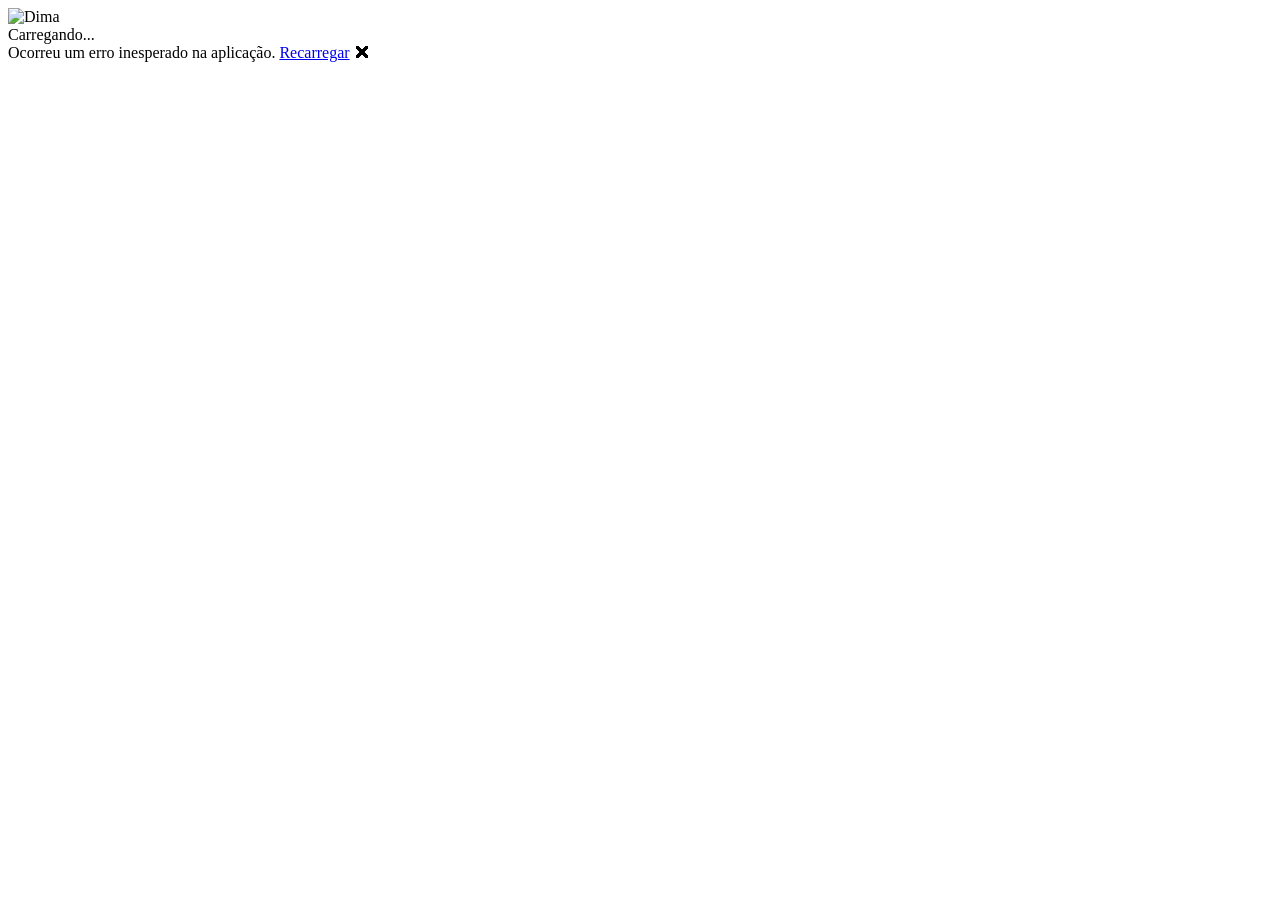
==== Dima.Web/wwwroot/index.html @ 98bc6f2a "feat: initial project setup and solution structure Sets up the base .NET solution and folder structu" ====
<!DOCTYPE html>
<html lang="en">

<head>
    <meta charset="utf-8" />
    <meta name="viewport" content="width=device-width, initial-scale=1.0" />
    <title>Dima - Controle Financeiro</title>
    <base href="/" />
    <link rel="preload" id="webassembly" />

    <link rel="preconnect" href="https://fonts.googleapis.com">
    <link rel="preconnect" href="https://fonts.gstatic.com" crossorigin>
    <link href="https://fonts.googleapis.com/css2?family=Raleway:ital,wght@0,100..900;1,100..900&family=Work+Sans:ital,wght@0,100..900;1,100..900&display=swap" rel="stylesheet">
    <link href="_content/MudBlazor/MudBlazor.min.css?v=1" rel="stylesheet" />

    <link rel="stylesheet" href="css/app.css" />
    <link href="Dima.Web.styles.css" rel="stylesheet" />
    
    <link rel="icon" type="image/png" href="favicon.png" />
    <link href="manifest.webmanifest" rel="manifest" />
    <link rel="apple-touch-icon" sizes="512x512" href="icon-512.png" />
    <link rel="apple-touch-icon" sizes="192x192" href="icon-192.png" />
    <script type="importmap"></script>
    <script src="https://js.stripe.com/v3" async></script>
</head>

<body>
    <div id="app">
        <div class="loading-container">
            <img src="img/logo_dark.png" alt="Dima" class="loading-logo" />
            <div class="loading-bar-container">
                <div class="loading-bar" style="width: var(--blazor-load-percentage, 0%)"></div>
            </div>
            <div class="loading-text">
                Carregando...
            </div>
        </div>
    </div>

    <div id="blazor-error-ui">
        Ocorreu um erro inesperado na aplicação.
        <a href="." class="reload">Recarregar</a>
        <span class="dismiss">🗙</span>
    </div>
    <script src="_framework/blazor.webassembly#[.{fingerprint}].js"></script>
    <script src="_content/MudBlazor/MudBlazor.min.js?v=1"></script>
    
    <script>navigator.serviceWorker.register('service-worker.js', { updateViaCache: 'none' });</script>
    <script src="js/stripe-checkout.js"></script>
</body>

</html>
---- Dima.Web/wwwroot/css/app.css ----
* {
    -webkit-font-smoothing: antialiased;
}
#blazor-error-ui {
    color-scheme: light only;
    background: lightyellow;
    bottom: 0;
    box-shadow: 0 -1px 2px rgba(0, 0, 0, 0.2);
    box-sizing: border-box;
    display: none;
    left: 0;
    padding: 0.6rem 1.25rem 0.7rem 1.25rem;
    position: fixed;
    width: 100%;
    z-index: 1000;
}

    #blazor-error-ui .dismiss {
        cursor: pointer;
        position: absolute;
        right: 0.75rem;
        top: 0.5rem;
    }

.blazor-error-boundary {
    background: url([data-uri]) no-repeat 1rem/1.8rem, #b32121;
    padding: 1rem 1rem 1rem 3.7rem;
    color: white;
}

    .blazor-error-boundary::after {
        content: "An error has occurred."
    }

.loading-container {
    display: flex;
    flex-direction: column;
    align-items: center;
    justify-content: center;
    height: 100vh;
    width: 100%;
    background-color: #0F172A; /* Navy do tema */
    color: white;
    font-family: 'Raleway', sans-serif;
    position: fixed;
    top: 0;
    left: 0;
}

.loading-logo {
    height: 80px;
    margin-bottom: 2.5rem;
    animation: pulse 2s infinite ease-in-out;
}

.loading-bar-container {
    width: 200px;
    height: 4px;
    background-color: rgba(255, 255, 255, 0.1);
    border-radius: 10px;
    overflow: hidden;
}

.loading-bar {
    height: 100%;
    background-color: #10B981; /* Emerald do tema */
    box-shadow: 0 0 10px rgba(16, 185, 129, 0.5);
    transition: width 0.3s ease-in-out;
}

.loading-text {
    margin-top: 1.5rem;
    font-size: 0.75rem;
    text-transform: uppercase;
    letter-spacing: 0.2em;
    font-weight: 500;
    opacity: 0.6;
}

@keyframes pulse {
    0% {
        transform: scale(1);
        filter: brightness(1);
    }
    50% {
        transform: scale(1.02);
        filter: brightness(1.2);
    }
    100% {
        transform: scale(1);
        filter: brightness(1);
    }
}

.form-floating > .form-control-plaintext::placeholder, .form-floating > .form-control::placeholder {
    color: var(--bs-secondary-color);
    text-align: end;
}

.form-floating > .form-control-plaintext:focus::placeholder, .form-floating > .form-control:focus::placeholder {
    text-align: start;
}

/* Animações de entrada */
.animate-fade-in {
    animation: fadeIn 0.6s ease-out forwards;
}

.animate-slide-up {
    animation: slideUp 0.6s ease-out forwards;
}

@keyframes fadeIn {
    from {
        opacity: 0;
    }
    to {
        opacity: 1;
    }
}

@keyframes slideUp {
    from {
        opacity: 0;
        transform: translateY(20px);
    }
    to {
        opacity: 1;
        transform: translateY(0);
    }
}
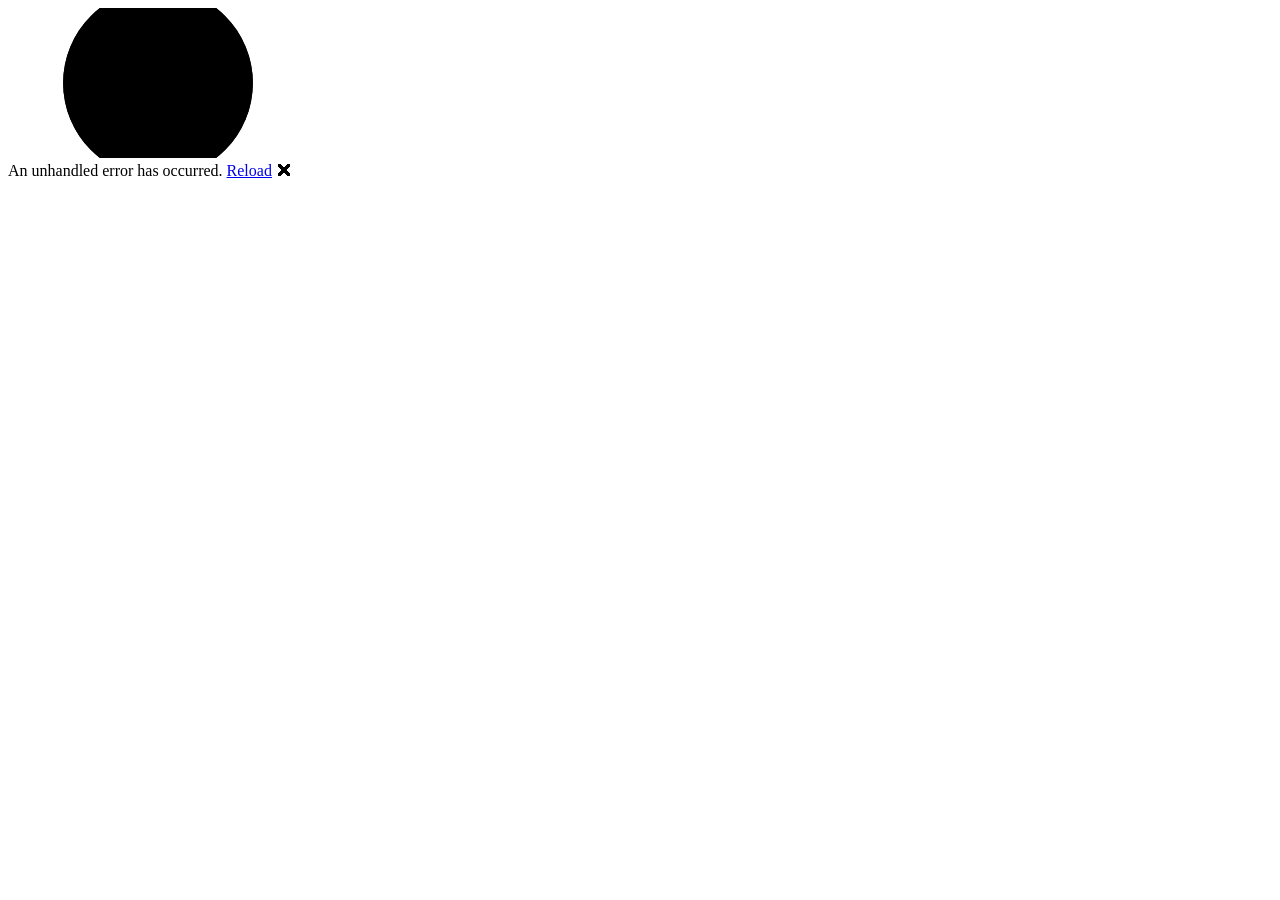
==== commit 473de437: "feat: add Blazor WebAssembly initial structure and dependencies Scaffolds the frontend application u" ====
--- a/Dima.Web/wwwroot/index.html
+++ b/Dima.Web/wwwroot/index.html
@@ -4,49 +4,35 @@
 <head>
     <meta charset="utf-8" />
     <meta name="viewport" content="width=device-width, initial-scale=1.0" />
-    <title>Dima - Controle Financeiro</title>
+    <title>Dima.Web</title>
     <base href="/" />
     <link rel="preload" id="webassembly" />
-
-    <link rel="preconnect" href="https://fonts.googleapis.com">
-    <link rel="preconnect" href="https://fonts.gstatic.com" crossorigin>
-    <link href="https://fonts.googleapis.com/css2?family=Raleway:ital,wght@0,100..900;1,100..900&family=Work+Sans:ital,wght@0,100..900;1,100..900&display=swap" rel="stylesheet">
-    <link href="_content/MudBlazor/MudBlazor.min.css?v=1" rel="stylesheet" />
-
+    <link rel="stylesheet" href="lib/bootstrap/dist/css/bootstrap.min.css" />
     <link rel="stylesheet" href="css/app.css" />
+    <link rel="icon" type="image/png" href="favicon.png" />
     <link href="Dima.Web.styles.css" rel="stylesheet" />
-    
-    <link rel="icon" type="image/png" href="favicon.png" />
     <link href="manifest.webmanifest" rel="manifest" />
     <link rel="apple-touch-icon" sizes="512x512" href="icon-512.png" />
     <link rel="apple-touch-icon" sizes="192x192" href="icon-192.png" />
     <script type="importmap"></script>
-    <script src="https://js.stripe.com/v3" async></script>
 </head>
 
 <body>
     <div id="app">
-        <div class="loading-container">
-            <img src="img/logo_dark.png" alt="Dima" class="loading-logo" />
-            <div class="loading-bar-container">
-                <div class="loading-bar" style="width: var(--blazor-load-percentage, 0%)"></div>
-            </div>
-            <div class="loading-text">
-                Carregando...
-            </div>
-        </div>
+        <svg class="loading-progress">
+            <circle r="40%" cx="50%" cy="50%" />
+            <circle r="40%" cx="50%" cy="50%" />
+        </svg>
+        <div class="loading-progress-text"></div>
     </div>
 
     <div id="blazor-error-ui">
-        Ocorreu um erro inesperado na aplicação.
-        <a href="." class="reload">Recarregar</a>
+        An unhandled error has occurred.
+        <a href="." class="reload">Reload</a>
         <span class="dismiss">🗙</span>
     </div>
     <script src="_framework/blazor.webassembly#[.{fingerprint}].js"></script>
-    <script src="_content/MudBlazor/MudBlazor.min.js?v=1"></script>
-    
     <script>navigator.serviceWorker.register('service-worker.js', { updateViaCache: 'none' });</script>
-    <script src="js/stripe-checkout.js"></script>
 </body>
 
 </html>
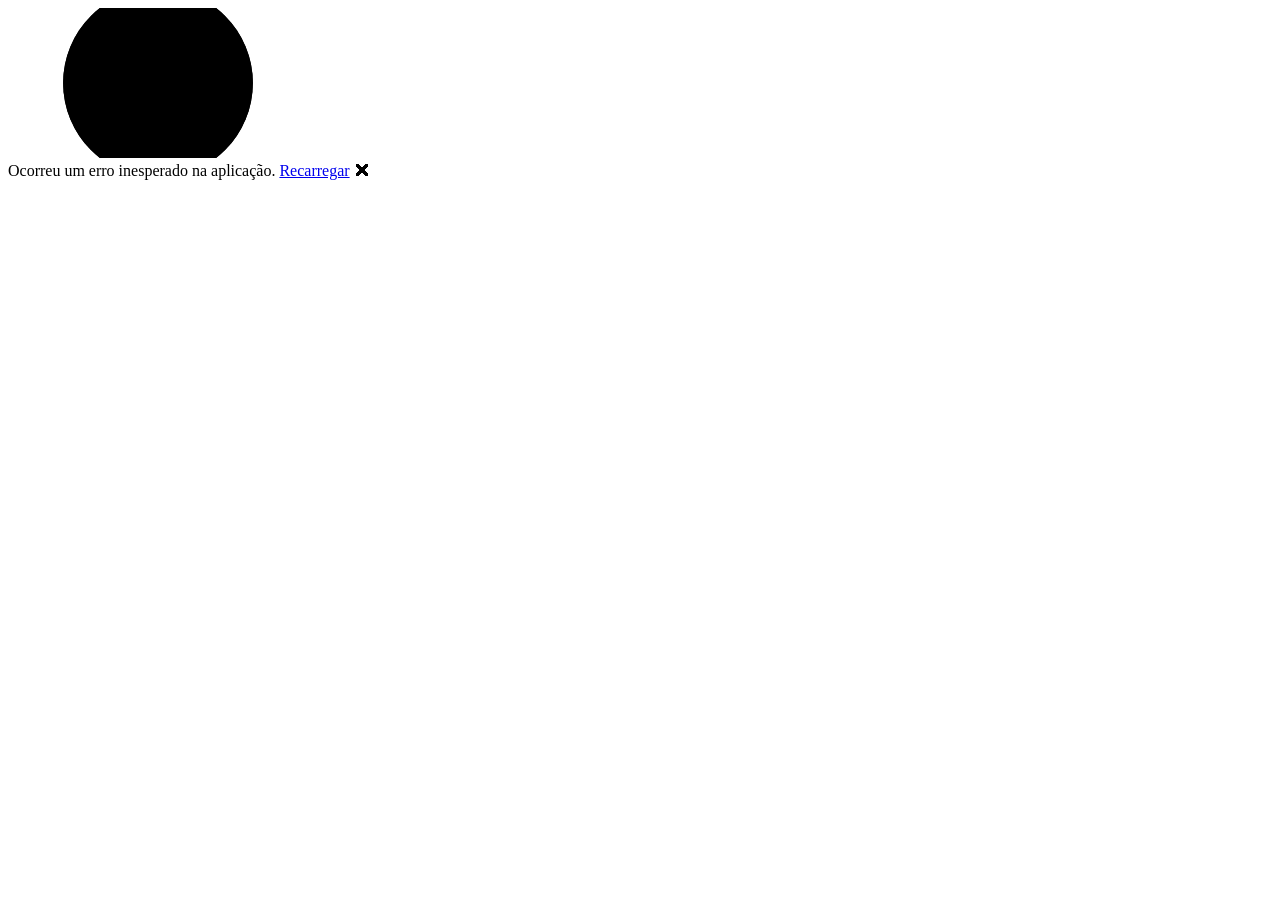
==== commit f7718c2a: "feat: add dynamic theme support with MudBlazor and custom fonts Implements a flexible UI theme syste" ====
--- a/Dima.Web/wwwroot/index.html
+++ b/Dima.Web/wwwroot/index.html
@@ -4,13 +4,19 @@
 <head>
     <meta charset="utf-8" />
     <meta name="viewport" content="width=device-width, initial-scale=1.0" />
-    <title>Dima.Web</title>
+    <title>Dima - Controle Financeiro</title>
     <base href="/" />
     <link rel="preload" id="webassembly" />
-    <link rel="stylesheet" href="lib/bootstrap/dist/css/bootstrap.min.css" />
+
+    <link rel="preconnect" href="https://fonts.googleapis.com">
+    <link rel="preconnect" href="https://fonts.gstatic.com" crossorigin>
+    <link href="https://fonts.googleapis.com/css2?family=Raleway:ital,wght@0,100..900;1,100..900&family=Work+Sans:ital,wght@0,100..900;1,100..900&display=swap" rel="stylesheet">
+    <link href="_content/MudBlazor/MudBlazor.min.css?v=1" rel="stylesheet" />
+
     <link rel="stylesheet" href="css/app.css" />
+    <link href="Dima.Web.styles.css" rel="stylesheet" />
+    
     <link rel="icon" type="image/png" href="favicon.png" />
-    <link href="Dima.Web.styles.css" rel="stylesheet" />
     <link href="manifest.webmanifest" rel="manifest" />
     <link rel="apple-touch-icon" sizes="512x512" href="icon-512.png" />
     <link rel="apple-touch-icon" sizes="192x192" href="icon-192.png" />
@@ -27,11 +33,13 @@
     </div>
 
     <div id="blazor-error-ui">
-        An unhandled error has occurred.
-        <a href="." class="reload">Reload</a>
+        Ocorreu um erro inesperado na aplicação.
+        <a href="." class="reload">Recarregar</a>
         <span class="dismiss">🗙</span>
     </div>
     <script src="_framework/blazor.webassembly#[.{fingerprint}].js"></script>
+    <script src="_content/MudBlazor/MudBlazor.min.js?v=1"></script>
+    
     <script>navigator.serviceWorker.register('service-worker.js', { updateViaCache: 'none' });</script>
 </body>
 
--- a/Dima.Web/wwwroot/css/app.css
+++ b/Dima.Web/wwwroot/css/app.css
@@ -0,0 +1,77 @@
+* {
+    font-family: "Raleway", sans-serif;
+    -webkit-font-smoothing: antialiased;
+}
+#blazor-error-ui {
+    color-scheme: light only;
+    background: lightyellow;
+    bottom: 0;
+    box-shadow: 0 -1px 2px rgba(0, 0, 0, 0.2);
+    box-sizing: border-box;
+    display: none;
+    left: 0;
+    padding: 0.6rem 1.25rem 0.7rem 1.25rem;
+    position: fixed;
+    width: 100%;
+    z-index: 1000;
+}
+
+    #blazor-error-ui .dismiss {
+        cursor: pointer;
+        position: absolute;
+        right: 0.75rem;
+        top: 0.5rem;
+    }
+
+.blazor-error-boundary {
+    background: url([data-uri]) no-repeat 1rem/1.8rem, #b32121;
+    padding: 1rem 1rem 1rem 3.7rem;
+    color: white;
+}
+
+    .blazor-error-boundary::after {
+        content: "An error has occurred."
+    }
+
+.loading-progress {
+    position: absolute;
+    display: block;
+    width: 8rem;
+    height: 8rem;
+    inset: 20vh 0 auto 0;
+    margin: 0 auto 0 auto;
+}
+
+    .loading-progress circle {
+        fill: none;
+        stroke: #e0e0e0;
+        stroke-width: 0.6rem;
+        transform-origin: 50% 50%;
+        transform: rotate(-90deg);
+    }
+
+        .loading-progress circle:last-child {
+            stroke: #1b6ec2;
+            stroke-dasharray: calc(3.141 * var(--blazor-load-percentage, 0%) * 0.8), 500%;
+            transition: stroke-dasharray 0.05s ease-in-out;
+        }
+
+.loading-progress-text {
+    position: absolute;
+    text-align: center;
+    font-weight: bold;
+    inset: calc(20vh + 3.25rem) 0 auto 0.2rem;
+}
+
+    .loading-progress-text:after {
+        content: var(--blazor-load-percentage-text, "Loading");
+    }
+
+.form-floating > .form-control-plaintext::placeholder, .form-floating > .form-control::placeholder {
+    color: var(--bs-secondary-color);
+    text-align: end;
+}
+
+.form-floating > .form-control-plaintext:focus::placeholder, .form-floating > .form-control:focus::placeholder {
+    text-align: start;
+}
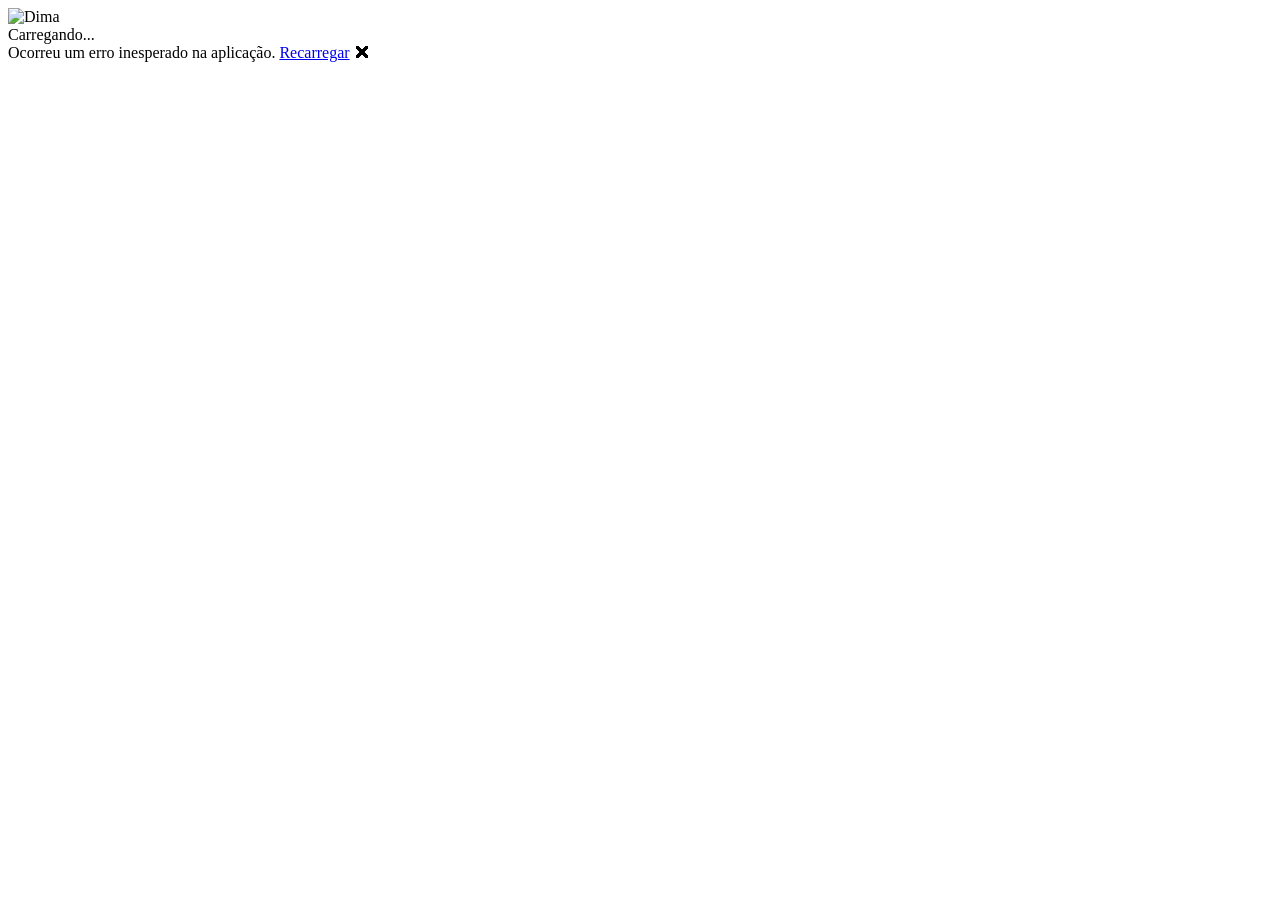
==== commit 3558ce8b: "ui: update main layout and pages with dynamic theme support Refines the MainLayout with a modern sid" ====
--- a/Dima.Web/wwwroot/index.html
+++ b/Dima.Web/wwwroot/index.html
@@ -25,11 +25,15 @@
 
 <body>
     <div id="app">
-        <svg class="loading-progress">
-            <circle r="40%" cx="50%" cy="50%" />
-            <circle r="40%" cx="50%" cy="50%" />
-        </svg>
-        <div class="loading-progress-text"></div>
+        <div class="loading-container">
+            <img src="img/logo_dark.png" alt="Dima" class="loading-logo" />
+            <div class="loading-bar-container">
+                <div class="loading-bar" style="width: var(--blazor-load-percentage, 0%)"></div>
+            </div>
+            <div class="loading-text">
+                Carregando...
+            </div>
+        </div>
     </div>
 
     <div id="blazor-error-ui">
--- a/Dima.Web/wwwroot/css/app.css
+++ b/Dima.Web/wwwroot/css/app.css
@@ -1,5 +1,4 @@
 * {
-    font-family: "Raleway", sans-serif;
     -webkit-font-smoothing: antialiased;
 }
 #blazor-error-ui {
@@ -33,39 +32,65 @@
         content: "An error has occurred."
     }
 
-.loading-progress {
-    position: absolute;
-    display: block;
-    width: 8rem;
-    height: 8rem;
-    inset: 20vh 0 auto 0;
-    margin: 0 auto 0 auto;
+.loading-container {
+    display: flex;
+    flex-direction: column;
+    align-items: center;
+    justify-content: center;
+    height: 100vh;
+    width: 100%;
+    background-color: #0F172A; /* Navy do tema */
+    color: white;
+    font-family: 'Raleway', sans-serif;
+    position: fixed;
+    top: 0;
+    left: 0;
 }
 
-    .loading-progress circle {
-        fill: none;
-        stroke: #e0e0e0;
-        stroke-width: 0.6rem;
-        transform-origin: 50% 50%;
-        transform: rotate(-90deg);
-    }
-
-        .loading-progress circle:last-child {
-            stroke: #1b6ec2;
-            stroke-dasharray: calc(3.141 * var(--blazor-load-percentage, 0%) * 0.8), 500%;
-            transition: stroke-dasharray 0.05s ease-in-out;
-        }
-
-.loading-progress-text {
-    position: absolute;
-    text-align: center;
-    font-weight: bold;
-    inset: calc(20vh + 3.25rem) 0 auto 0.2rem;
+.loading-logo {
+    height: 80px;
+    margin-bottom: 2.5rem;
+    animation: pulse 2s infinite ease-in-out;
 }
 
-    .loading-progress-text:after {
-        content: var(--blazor-load-percentage-text, "Loading");
+.loading-bar-container {
+    width: 200px;
+    height: 4px;
+    background-color: rgba(255, 255, 255, 0.1);
+    border-radius: 10px;
+    overflow: hidden;
+}
+
+.loading-bar {
+    height: 100%;
+    background-color: #10B981; /* Emerald do tema */
+    box-shadow: 0 0 10px rgba(16, 185, 129, 0.5);
+    transition: width 0.3s ease-in-out;
+}
+
+.loading-text {
+    margin-top: 1.5rem;
+    font-size: 0.75rem;
+    text-transform: uppercase;
+    letter-spacing: 0.2em;
+    font-weight: 500;
+    opacity: 0.6;
+}
+
+@keyframes pulse {
+    0% {
+        transform: scale(1);
+        filter: brightness(1);
     }
+    50% {
+        transform: scale(1.02);
+        filter: brightness(1.2);
+    }
+    100% {
+        transform: scale(1);
+        filter: brightness(1);
+    }
+}
 
 .form-floating > .form-control-plaintext::placeholder, .form-floating > .form-control::placeholder {
     color: var(--bs-secondary-color);
